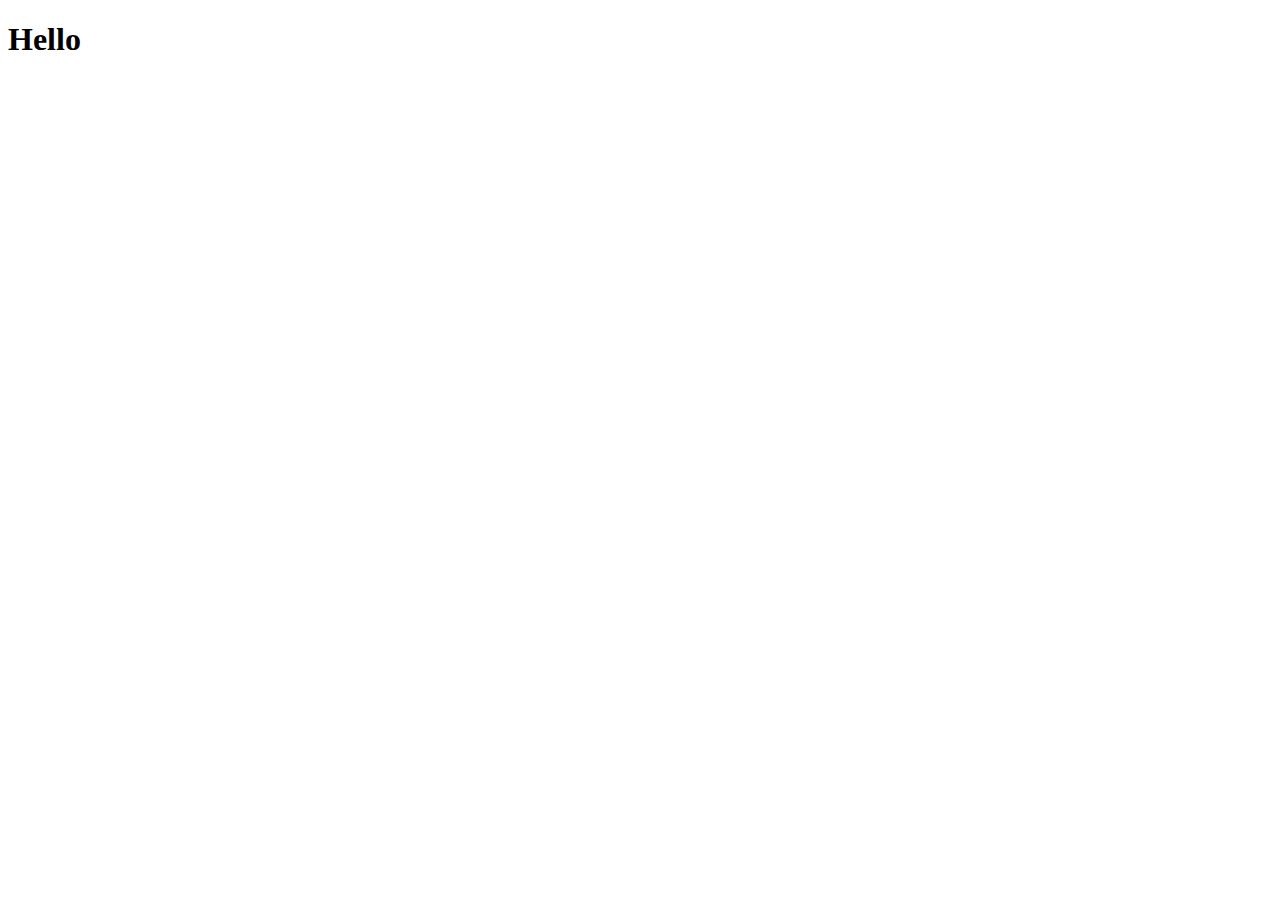
==== index.html @ ad7a7f7a "Added index-file to folder" ====
<!DOCTYPE html>
<html lang="en">
<head>
    <meta charset="UTF-8">
    <meta name="viewport" content="width=device-width, initial-scale=1.0">
    <title>Home</title>
</head>
<body>
    <h1>Hello</h1>
    
</body>
</html>
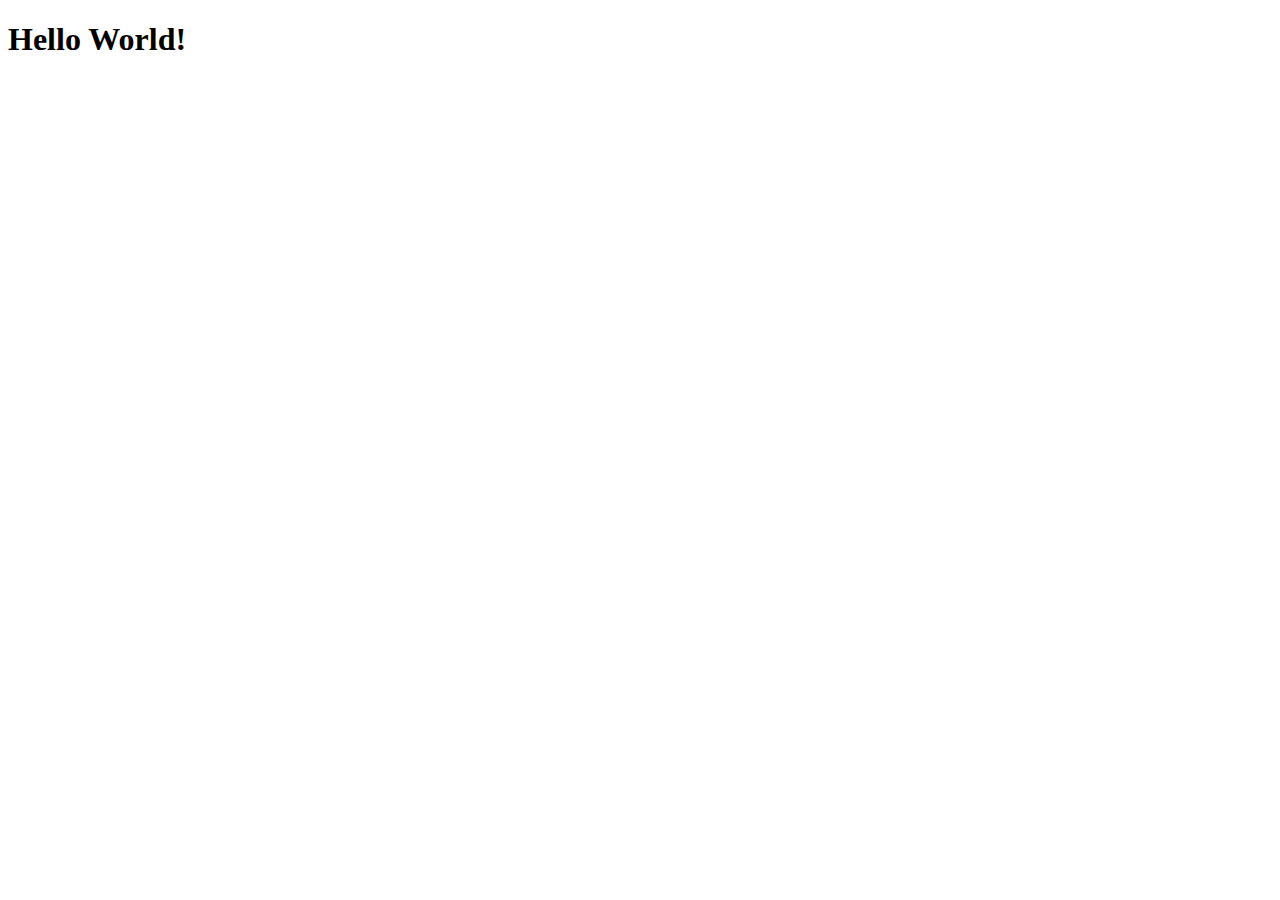
==== commit 1186e911: "Updated main heading on page" ====
--- a/index.html
+++ b/index.html
@@ -6,7 +6,7 @@
     <title>Home</title>
 </head>
 <body>
-    <h1>Hello</h1>
+    <h1>Hello World!</h1>
     
 </body>
 </html>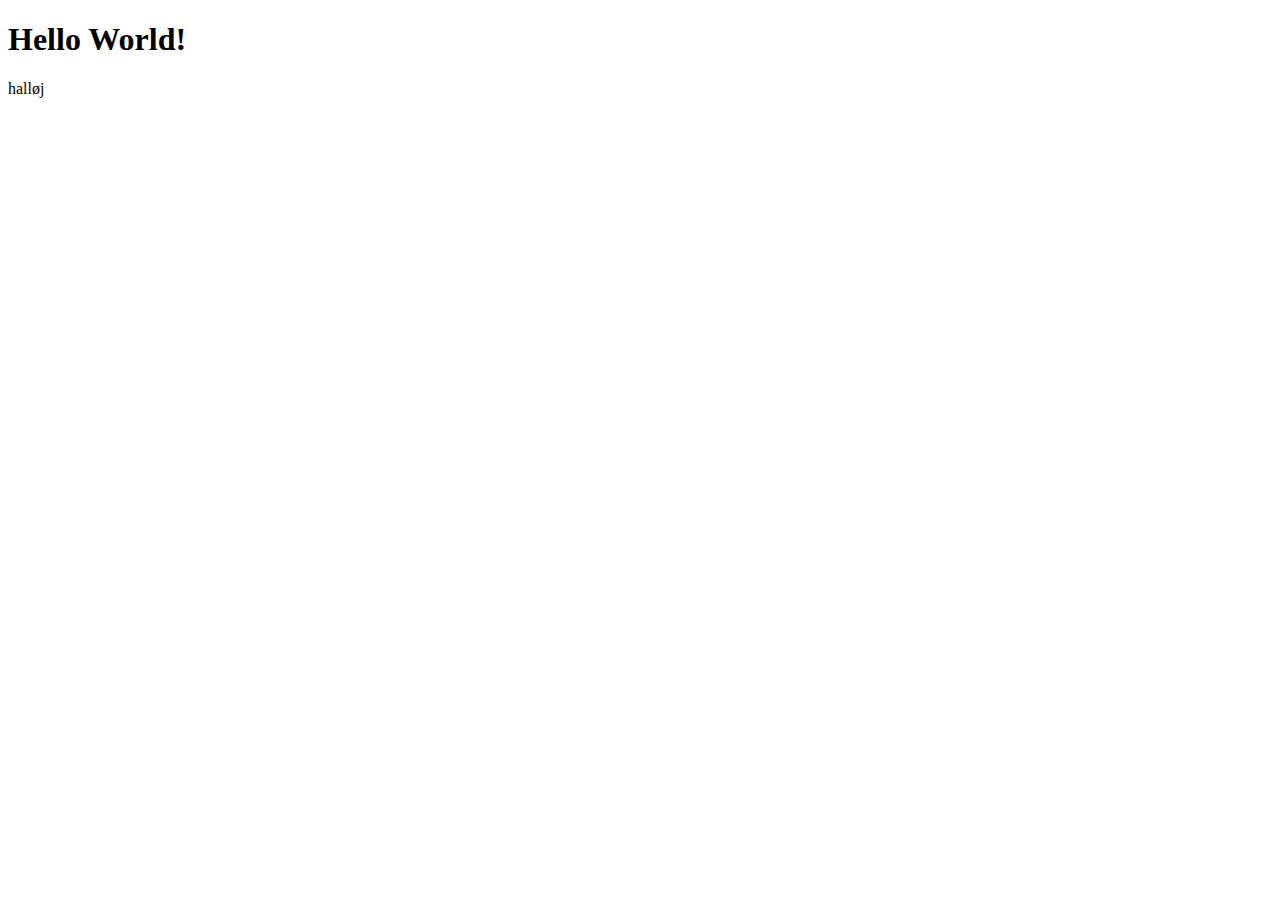
==== commit 81c24411: "added p" ====
--- a/index.html
+++ b/index.html
@@ -7,6 +7,6 @@
 </head>
 <body>
     <h1>Hello World!</h1>
-    
+    <p> halløj</p>
 </body>
 </html>